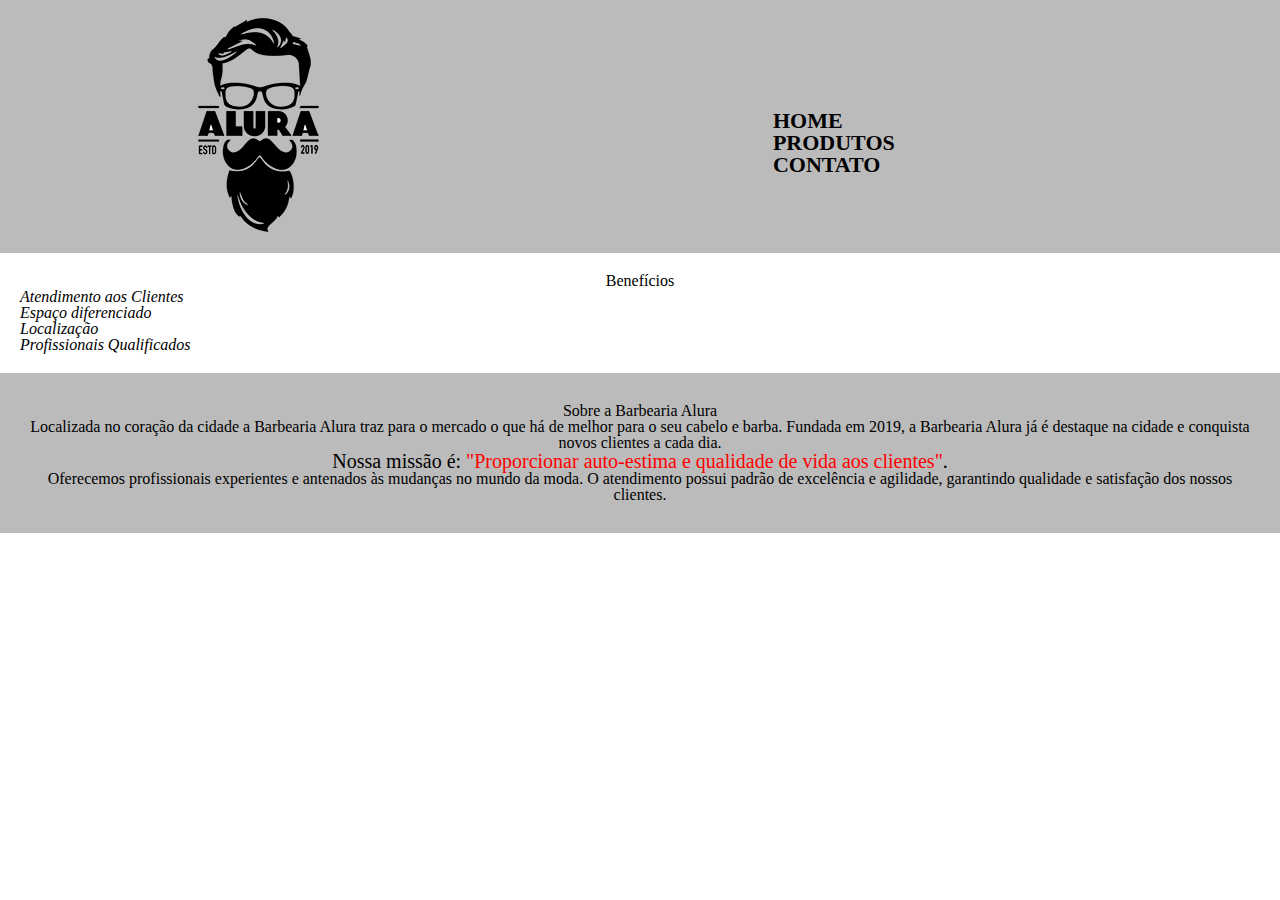
==== 0-projeto-inicial/index.html @ 7c3f9165 "Add files via upload" ====
<!DOCTYPE html>
<html lang="pt-br">
	<head>
		<meta charset="UTF-8">
		<title>Barbearia Alura</title>
		<link rel="stylesheet" href="style.css">
		<link rel="stylesheet" href="reset.css">
	</head>

	<body>
		<header>
			<div class="caixa">
				<h1><img src="logo.png" alt="logo da barbearia" ></h1>
	
				<nav>
					<ul>
						<li><a href="index.html">Home</a></li>
						<li><a href="produtos.html">Produtos</a></li>
						<li><a href="contato.html">Contato</a></li>
					</ul>
				</nav>
		
			</div>
		</header>

		<div class="beneficios">
			<h3 class="titulo-centralizado">Benefícios</h3>

			<ul>
				<li class="itens">Atendimento aos Clientes</li>
				<li class="itens">Espaço diferenciado</li>
				<li class="itens">Localização</li>
				<li class="itens">Profissionais Qualificados</li>
			</ul>

		</div>

		<footer>
			<div class="principal">
				<h2 class="titulo-centralizado">Sobre a Barbearia Alura</h2>
		 
				<p>Localizada no coração da cidade a <strong>Barbearia Alura</strong> traz para o mercado o que há de melhor para o seu cabelo e barba. Fundada em 2019, a Barbearia Alura já é destaque na cidade e conquista novos clientes a cada dia.</p>
	
				<p id="missao"><em>Nossa missão é: <strong>"Proporcionar auto-estima e qualidade de vida aos clientes"</strong>.</em></p>
	
				<p>Oferecemos profissionais experientes e antenados às mudanças no mundo da moda. O atendimento possui padrão de excelência e agilidade, garantindo qualidade e satisfação dos nossos clientes.</p>
			</div>
		</footer>
	</body>
</html>
---- 0-projeto-inicial/style.css ----
header {
    background-color: #BBBBBB;
    padding: 20px 0 ;
}

.caixa {
    position: relative;
    width: 940px;
    margin: 0 auto;

}

nav {
    position: absolute;
    top: 110px;
    right: 0;
}

nav li {
    display: inline;
    margin: 0 0 0 15px;
}

nav a {
    text-transform: uppercase;
    color: black;
    font-weight: bold;
    font-size: 22px;
    text-decoration: none;
}
 
nav li :hover {
    color: #C78C19;
    text-decoration: underline;
}

.principal{
	background: #BBBBBB;
	padding: 30px;
}

.titulo-principal {
	padding-left: 20px;
}

.titulo-centralizado {
	text-align: center
}

p {
	text-align: center;
}

#missao {
	font-size: 20px
}

em strong {
	color: #FF0000;
}

.itens {
	font-style: italic
}

.beneficios {
	background: #FFFFFF;
	padding: 20px;
}

ul {
	display: inline-block;
	vertical-align: top;
	width: 20%;
	margin-right: 15%;
}
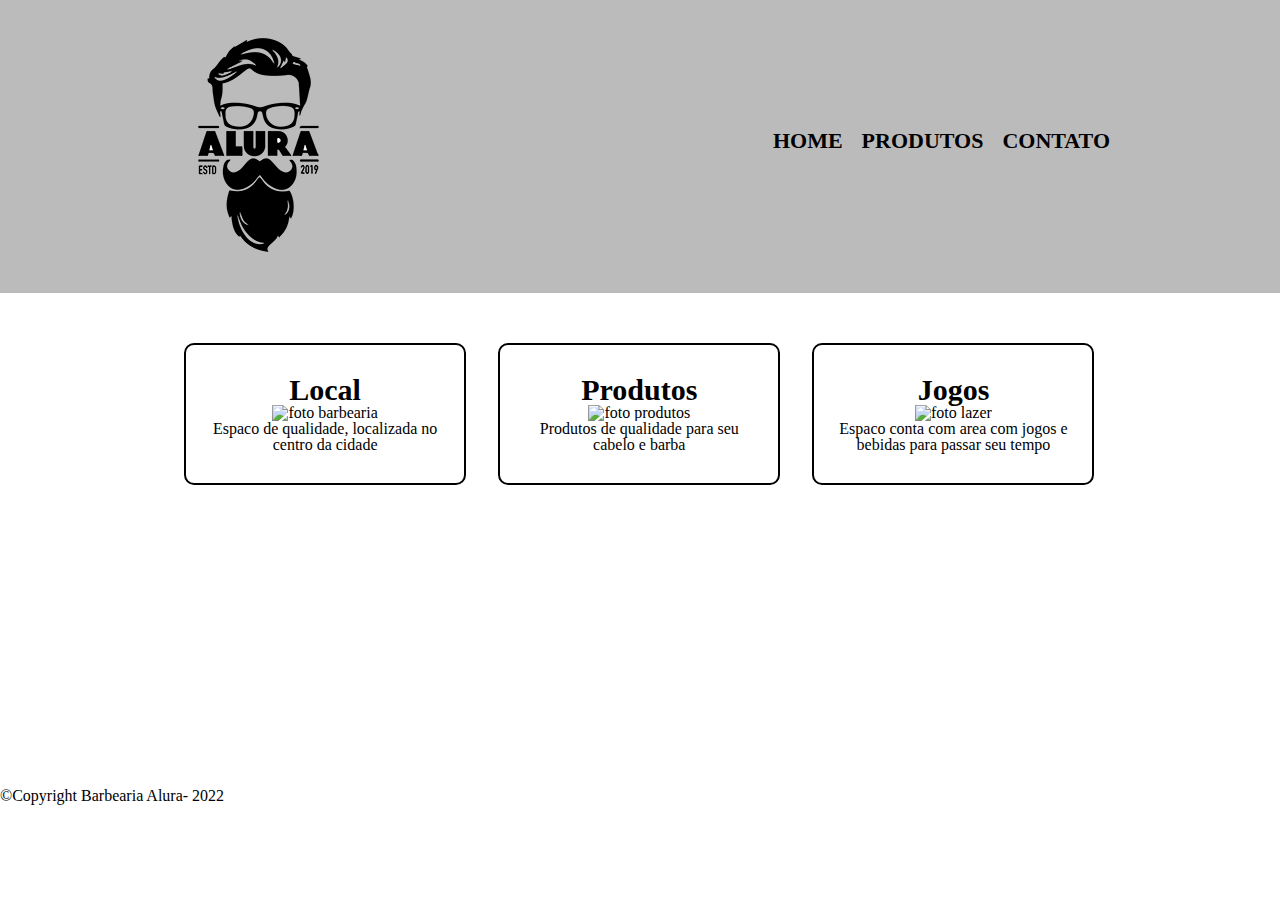
==== commit cbea751e: "Update index.html" ====
--- a/0-projeto-inicial/index.html
+++ b/0-projeto-inicial/index.html
@@ -1,50 +1,56 @@
 <!DOCTYPE html>
-<html lang="pt-br">
-	<head>
-		<meta charset="UTF-8">
-		<title>Barbearia Alura</title>
-		<link rel="stylesheet" href="style.css">
-		<link rel="stylesheet" href="reset.css">
-	</head>
+<html lang="en">
+<head>
+    <meta charset="UTF-8">
+    <meta http-equiv="X-UA-Compatible" content="IE=edge">
+    <meta name="viewport" content="width=device-width, initial-scale=1.0">
+    <link rel="stylesheet" href="reset.css">
+    <link rel="stylesheet" href="produtos_style.css">
+    <title>Home</title>
+</head>
 
-	<body>
-		<header>
-			<div class="caixa">
-				<h1><img src="logo.png" alt="logo da barbearia" ></h1>
-	
-				<nav>
-					<ul>
-						<li><a href="index.html">Home</a></li>
-						<li><a href="produtos.html">Produtos</a></li>
-						<li><a href="contato.html">Contato</a></li>
-					</ul>
-				</nav>
-		
-			</div>
-		</header>
+<body>
+    <header>
+        <div class="caixa">
+            <h1><img src="logo.png" alt="logo da barbearia" ></h1>
 
-		<div class="beneficios">
-			<h3 class="titulo-centralizado">Benefícios</h3>
+            <nav>
+                <ul>
+                    <li><a href="index.html">Home</a></li>
+                    <li><a href="produtos.html">Produtos</a></li>
+                    <li><a href="contato.html">Contato</a></li>
+                </ul>
+            </nav>
+    
+        </div>
+    </header>
 
-			<ul>
-				<li class="itens">Atendimento aos Clientes</li>
-				<li class="itens">Espaço diferenciado</li>
-				<li class="itens">Localização</li>
-				<li class="itens">Profissionais Qualificados</li>
-			</ul>
+    <main>
+        <ul class="produtos">
+            <li>
+                <h2>Local</h2>
+                <img src="barbearia.jpg" alt="foto barbearia" width="220" height="390">
+                <p>Espaco de qualidade, localizada no centro da cidade</p>
+            </li>
+            <li>
+                <h2>Produtos</h2>
+                <img src="produtos.jpg" alt="foto produtos" width="220" height="390">
+                <p>Produtos de qualidade para seu cabelo e barba</p>
+            </li>
+            <li>
+                <h2>Jogos</h2>
+                <img src="lazer2.jpg" alt="foto lazer" width="220" height="390">
+                <p>Espaco conta com area com jogos e bebidas para passar seu tempo</p>
+            </li>
 
-		</div>
+        </ul>
+    </main>
 
-		<footer>
-			<div class="principal">
-				<h2 class="titulo-centralizado">Sobre a Barbearia Alura</h2>
-		 
-				<p>Localizada no coração da cidade a <strong>Barbearia Alura</strong> traz para o mercado o que há de melhor para o seu cabelo e barba. Fundada em 2019, a Barbearia Alura já é destaque na cidade e conquista novos clientes a cada dia.</p>
-	
-				<p id="missao"><em>Nossa missão é: <strong>"Proporcionar auto-estima e qualidade de vida aos clientes"</strong>.</em></p>
-	
-				<p>Oferecemos profissionais experientes e antenados às mudanças no mundo da moda. O atendimento possui padrão de excelência e agilidade, garantindo qualidade e satisfação dos nossos clientes.</p>
-			</div>
-		</footer>
-	</body>
-</html>+	<footer>
+        <img src="logo-branco.png" alt="">
+        <p class="copyright">&copy;Copyright Barbearia Alura- 2022</p>
+
+	</footer>
+</body>
+
+</html>
--- a/0-projeto-inicial/produtos_style.css
+++ b/0-projeto-inicial/produtos_style.css
@@ -0,0 +1,72 @@
+header {
+    background-color: #BBBBBB;
+    padding: 20px 0 ;
+}
+
+.caixa {
+    position: relative;
+    width: 940px;
+    margin: 0 auto;
+
+}
+
+.produtos li {
+    display: inline-block;
+    text-align: center;
+    width: 30%;
+    vertical-align: top;
+    margin: 0 1.5%;
+    padding: 30px 20px;
+    box-sizing: border-box;
+    border: 2px solid black;
+    border-radius: 10px;
+}
+
+.produtos li:hover {
+    color: #C78C19;
+    border-color: #C78C19;
+}
+
+.produtos {
+    width: 940px;
+    margin: 0 auto;
+    padding: 50px 0;
+}
+
+.produtos h2 {
+    font-size: 30px;
+    font-weight: bold;
+}
+.preco_produtos {
+    font-size: 22px;
+    font-weight: bold;
+    margin-top: 10px;
+}
+
+.descricao_produtos {
+    font-size: 18px;
+}
+
+nav {
+    position: absolute;
+    top: 110px;
+    right: 0;
+}
+
+nav li {
+    display: inline;
+    margin: 0 0 0 15px;
+}
+
+nav a {
+    text-transform: uppercase;
+    color: black;
+    font-weight: bold;
+    font-size: 22px;
+    text-decoration: none;
+}
+ 
+nav li :hover {
+    color: #C78C19;
+    text-decoration: underline;
+}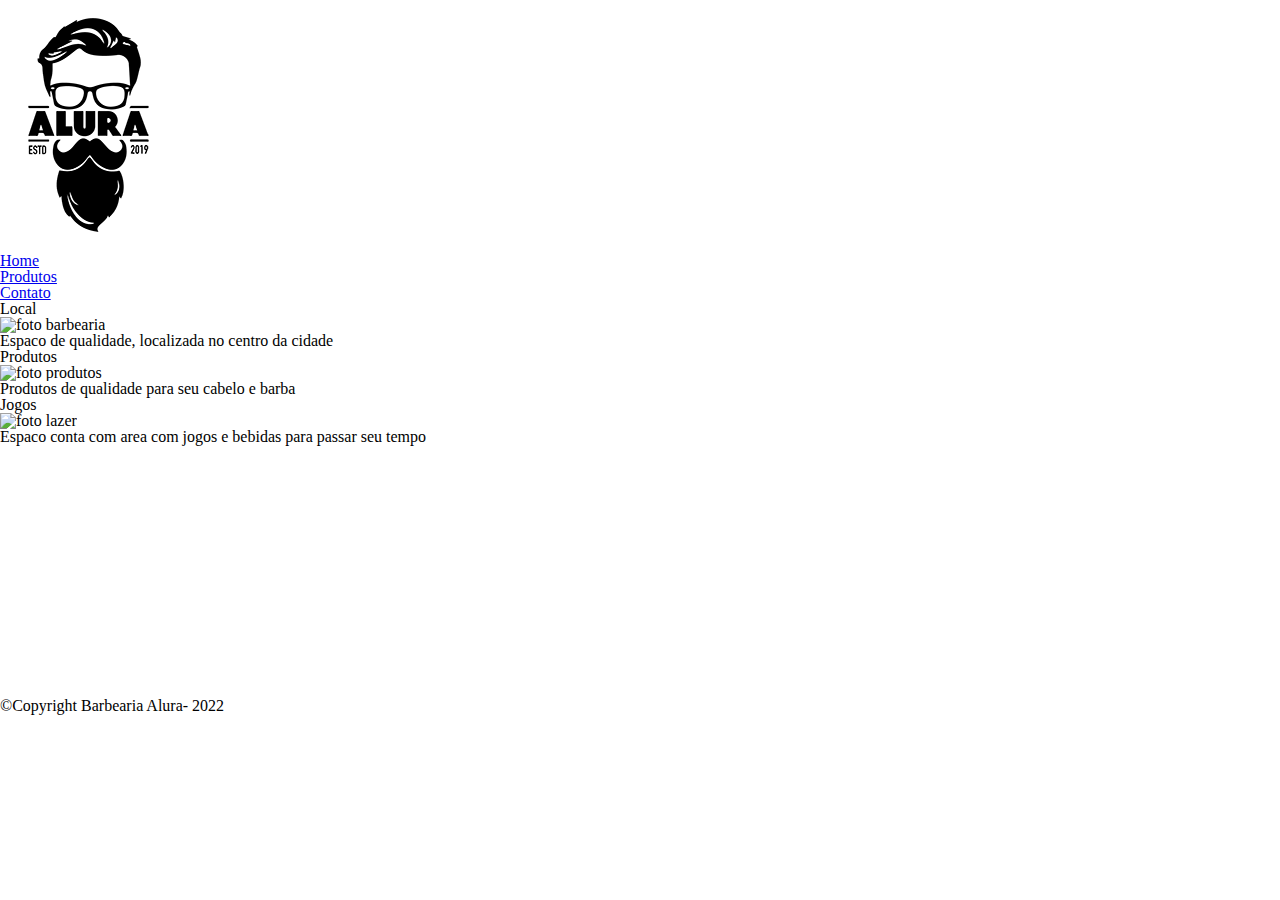
==== commit 66522c7b: "Update index.html" ====
--- a/0-projeto-inicial/index.html
+++ b/0-projeto-inicial/index.html
@@ -5,7 +5,7 @@
     <meta http-equiv="X-UA-Compatible" content="IE=edge">
     <meta name="viewport" content="width=device-width, initial-scale=1.0">
     <link rel="stylesheet" href="reset.css">
-    <link rel="stylesheet" href="produtos_style.css">
+    <link rel="stylesheet" href="style_home.css">
     <title>Home</title>
 </head>
 
